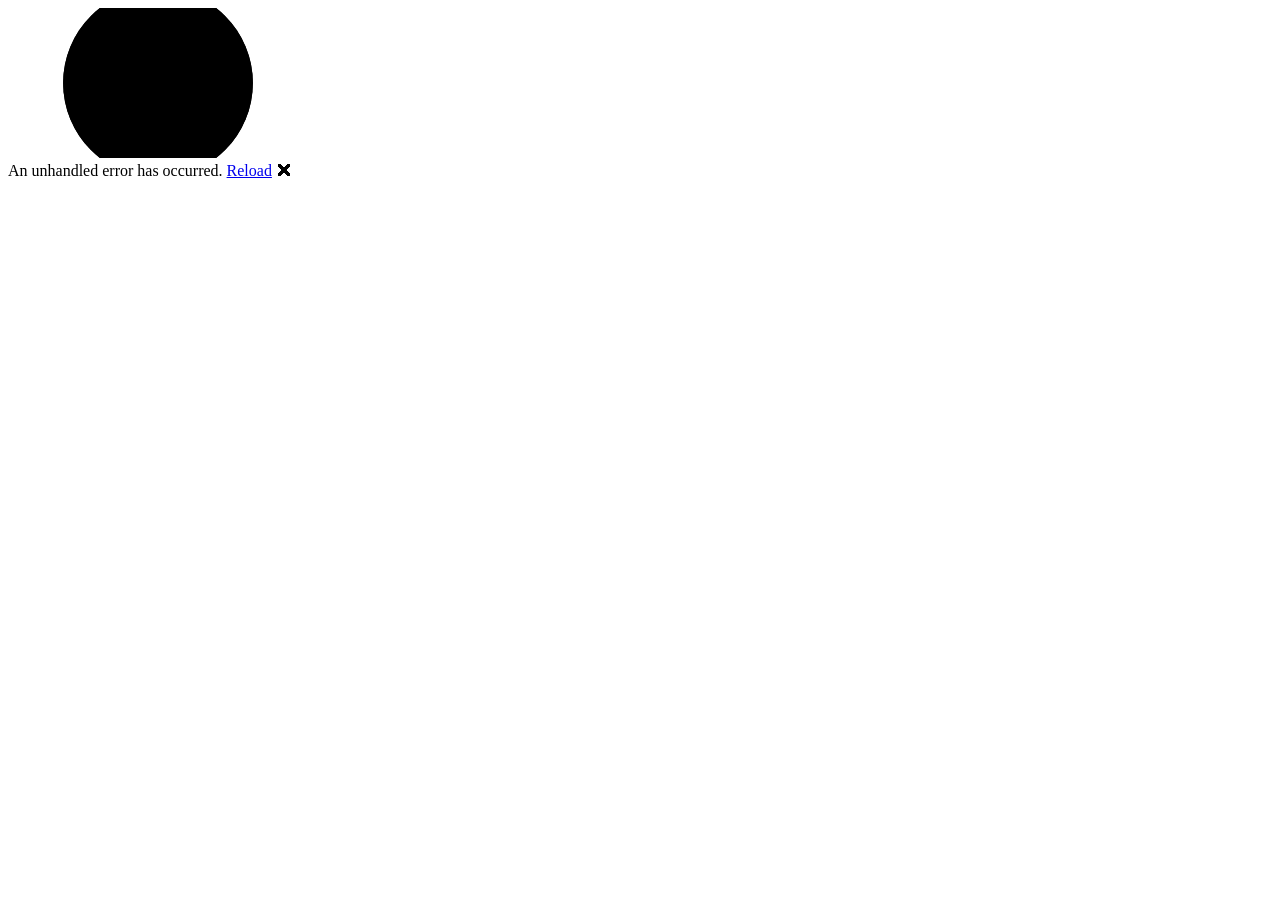
==== src/laget-web/wwwroot/index.html @ ce8af829 "Initial state: static Bantu infographic + placeholder start page Bevarer den statiske utgangspunktet" ====
<!DOCTYPE html>
<html lang="en">

<head>
    <meta charset="utf-8" />
    <meta name="viewport" content="width=device-width, initial-scale=1.0" />
    <title>LagetWeb</title>
    <base href="/" />
    <link rel="preload" id="webassembly" />
    <link rel="stylesheet" href="lib/bootstrap/dist/css/bootstrap.min.css" />
    <link rel="stylesheet" href="css/app.css" />
    <link rel="icon" type="image/png" href="favicon.png" />
    <link href="LagetWeb.styles.css" rel="stylesheet" />
    <script type="importmap"></script>
</head>

<body>
    <div id="app">
        <svg class="loading-progress">
            <circle r="40%" cx="50%" cy="50%" />
            <circle r="40%" cx="50%" cy="50%" />
        </svg>
        <div class="loading-progress-text"></div>
    </div>

    <div id="blazor-error-ui">
        An unhandled error has occurred.
        <a href="." class="reload">Reload</a>
        <span class="dismiss">🗙</span>
    </div>
    <script src="_framework/blazor.webassembly#[.{fingerprint}].js"></script>
</body>

</html>
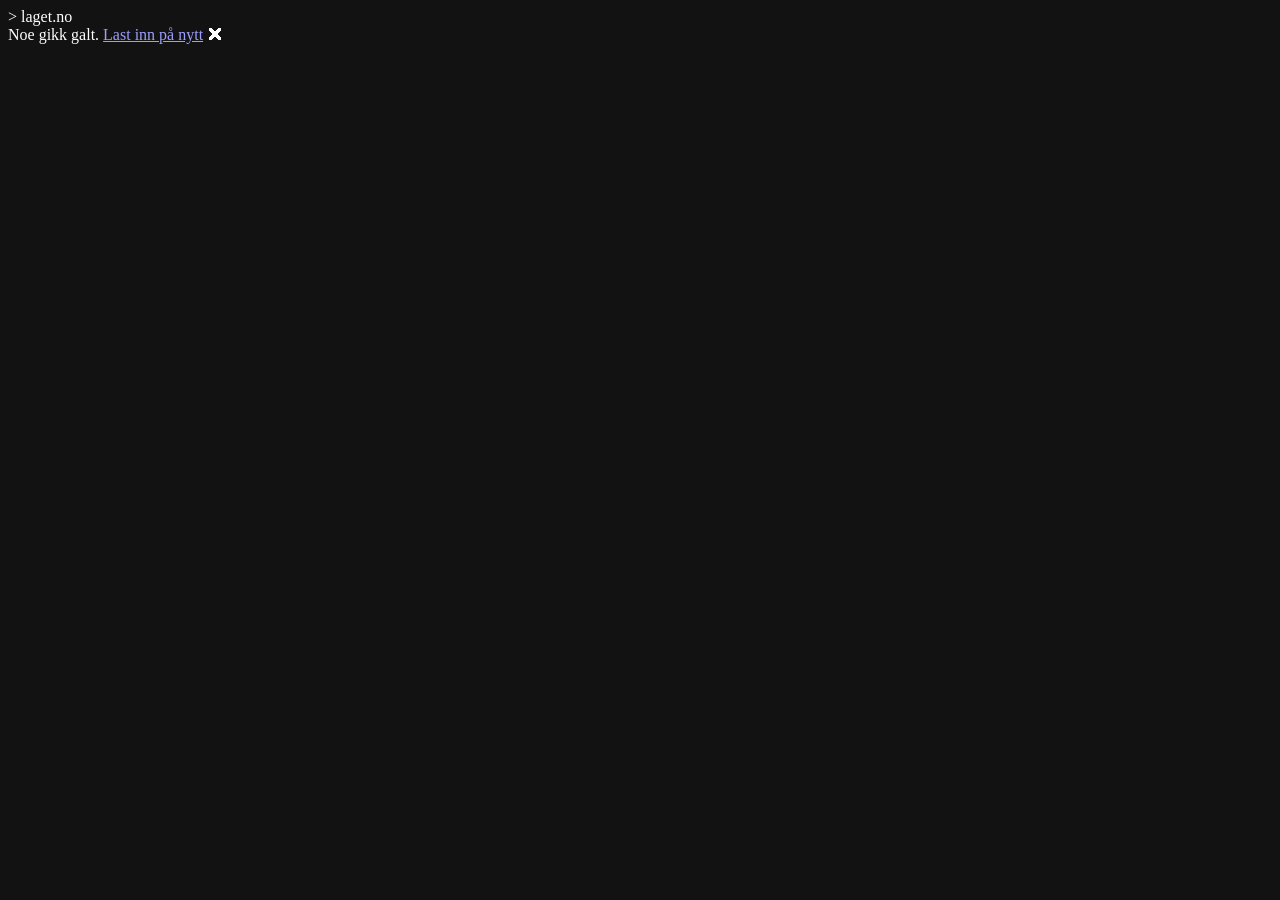
==== commit b1b67216: "Blazor WASM-startside i kode-editor-stil + GitHub Pages-deploy - Startside (_hei) med hero, syntaksf" ====
--- a/src/laget-web/wwwroot/index.html
+++ b/src/laget-web/wwwroot/index.html
@@ -1,13 +1,17 @@
 <!DOCTYPE html>
-<html lang="en">
+<html lang="nb">
 
 <head>
     <meta charset="utf-8" />
     <meta name="viewport" content="width=device-width, initial-scale=1.0" />
-    <title>LagetWeb</title>
+    <title>laget.no — informasjon &amp; nyttige ting</title>
+    <meta name="description" content="laget.no — en samling sider om ulike tema: historie, språk og andre nyttige ting." />
+    <meta name="color-scheme" content="dark" />
     <base href="/" />
     <link rel="preload" id="webassembly" />
-    <link rel="stylesheet" href="lib/bootstrap/dist/css/bootstrap.min.css" />
+    <link rel="preconnect" href="https://fonts.googleapis.com" />
+    <link rel="preconnect" href="https://fonts.gstatic.com" crossorigin />
+    <link href="https://fonts.googleapis.com/css2?family=Fira+Code:wght@400;500;600&display=swap" rel="stylesheet" />
     <link rel="stylesheet" href="css/app.css" />
     <link rel="icon" type="image/png" href="favicon.png" />
     <link href="LagetWeb.styles.css" rel="stylesheet" />
@@ -16,16 +20,15 @@
 
 <body>
     <div id="app">
-        <svg class="loading-progress">
-            <circle r="40%" cx="50%" cy="50%" />
-            <circle r="40%" cx="50%" cy="50%" />
-        </svg>
-        <div class="loading-progress-text"></div>
+        <div class="app-boot">
+            <span class="app-boot__prompt">&gt;</span> laget.no
+            <span class="app-boot__cursor"></span>
+        </div>
     </div>
 
     <div id="blazor-error-ui">
-        An unhandled error has occurred.
-        <a href="." class="reload">Reload</a>
+        Noe gikk galt.
+        <a href="." class="reload">Last inn på nytt</a>
         <span class="dismiss">🗙</span>
     </div>
     <script src="_framework/blazor.webassembly#[.{fingerprint}].js"></script>
--- a/src/laget-web/wwwroot/css/app.css
+++ b/src/laget-web/wwwroot/css/app.css
@@ -0,0 +1,373 @@
+/* ============================================================
+   laget.no — Grafitt-tema, kode-editor-stil
+   ============================================================ */
+
+:root {
+    --bg:        #0b0b0d;   /* sideflate            */
+    --panel:     #141417;   /* faner, statuslinje   */
+    --panel-2:   #0f0f12;   /* innfelte flater      */
+    --border:    #26262b;   /* hairlines            */
+    --muted:     #74747f;   /* dempet tekst         */
+    --text:      #e5e9f0;   /* hovedtekst           */
+
+    --orange:    #fea55f;   /* aksent / lenker      */
+    --green:     #43d9ad;   /* aksent / strenger    */
+    --indigo:    #4d5bce;   /* aksent / nøkkelord   */
+
+    --tab-h:     42px;
+    --status-h:  38px;
+    --content-max: 1180px;
+}
+
+* { margin: 0; padding: 0; box-sizing: border-box; }
+
+html, body { height: 100%; }
+
+body {
+    background: var(--bg);
+    color: var(--text);
+    font-family: "Fira Code", ui-monospace, "Cascadia Code", Consolas, "SF Mono", monospace;
+    font-size: 15px;
+    line-height: 1.6;
+    -webkit-font-smoothing: antialiased;
+    text-rendering: optimizeLegibility;
+}
+
+a { color: inherit; text-decoration: none; }
+
+::selection { background: rgba(254, 165, 95, 0.28); }
+
+/* ---------- boot-skjerm (før Blazor er lastet) ---------- */
+.app-boot {
+    position: fixed;
+    inset: 0;
+    display: flex;
+    align-items: center;
+    justify-content: center;
+    gap: 10px;
+    font-family: "Fira Code", ui-monospace, monospace;
+    color: var(--muted);
+    font-size: 18px;
+    background: var(--bg);
+}
+.app-boot__prompt { color: var(--indigo); }
+.app-boot__cursor {
+    width: 9px; height: 20px;
+    background: var(--orange);
+    display: inline-block;
+    animation: blink 1s steps(2, start) infinite;
+}
+@keyframes blink { 50% { opacity: 0; } }
+
+/* ============================================================
+   Vindus-skall: faner (topp) · innhold · statuslinje (bunn)
+   ============================================================ */
+.window {
+    display: flex;
+    flex-direction: column;
+    min-height: 100vh;
+}
+
+/* ---------- fane-linje ---------- */
+.tabbar {
+    display: flex;
+    align-items: stretch;
+    height: var(--tab-h);
+    background: var(--panel);
+    border-bottom: 1px solid var(--border);
+    font-size: 13.5px;
+    position: sticky;
+    top: 0;
+    z-index: 20;
+    overflow-x: auto;
+    scrollbar-width: none;
+}
+.tabbar::-webkit-scrollbar { display: none; }
+
+.tabbar__brand {
+    display: flex;
+    align-items: center;
+    padding: 0 20px;
+    color: var(--muted);
+    border-right: 1px solid var(--border);
+    white-space: nowrap;
+    flex-shrink: 0;
+}
+
+.tab {
+    display: flex;
+    align-items: center;
+    padding: 0 20px;
+    color: var(--muted);
+    border-right: 1px solid var(--border);
+    border-bottom: 2px solid transparent;
+    white-space: nowrap;
+    flex-shrink: 0;
+    transition: color 0.15s ease, background 0.15s ease;
+    cursor: pointer;
+}
+.tab:hover { color: var(--text); }
+.tab.active {
+    color: var(--text);
+    border-bottom-color: var(--orange);
+    background: var(--bg);
+}
+.tab--right {
+    margin-left: auto;
+    border-right: none;
+    border-left: 1px solid var(--border);
+}
+
+/* ---------- innholdsflate ---------- */
+.content {
+    position: relative;
+    flex: 1;
+    overflow: hidden;
+    display: flex;
+    flex-direction: column;
+}
+/* svake glød-flekker i bakgrunnen */
+.content::before,
+.content::after {
+    content: "";
+    position: absolute;
+    border-radius: 50%;
+    pointer-events: none;
+    z-index: 0;
+    filter: blur(10px);
+}
+.content::before {
+    width: 46vw; height: 46vw;
+    top: -18vw; right: 4vw;
+    background: radial-gradient(circle, rgba(67, 217, 173, 0.10) 0%, rgba(67, 217, 173, 0) 68%);
+}
+.content::after {
+    width: 42vw; height: 42vw;
+    bottom: -20vw; left: 8vw;
+    background: radial-gradient(circle, rgba(77, 91, 206, 0.14) 0%, rgba(77, 91, 206, 0) 68%);
+}
+.content__inner {
+    position: relative;
+    z-index: 1;
+    width: 100%;
+    max-width: var(--content-max);
+    margin: 0 auto;
+    padding: clamp(28px, 5vw, 64px) clamp(20px, 5vw, 56px);
+    flex: 1;
+}
+
+/* ---------- statuslinje ---------- */
+.statusbar {
+    display: flex;
+    align-items: stretch;
+    height: var(--status-h);
+    background: var(--panel);
+    border-top: 1px solid var(--border);
+    font-size: 12.5px;
+    color: var(--muted);
+    position: sticky;
+    bottom: 0;
+    z-index: 20;
+    overflow-x: auto;
+    scrollbar-width: none;
+}
+.statusbar::-webkit-scrollbar { display: none; }
+.statusbar__label {
+    display: flex;
+    align-items: center;
+    padding: 0 18px;
+    border-right: 1px solid var(--border);
+    white-space: nowrap;
+    flex-shrink: 0;
+}
+.statusbar__link {
+    display: flex;
+    align-items: center;
+    gap: 7px;
+    padding: 0 16px;
+    border-right: 1px solid var(--border);
+    white-space: nowrap;
+    flex-shrink: 0;
+    transition: color 0.15s ease, background 0.15s ease;
+}
+.statusbar__link:hover { color: var(--text); background: var(--bg); }
+.statusbar__spacer { flex: 1; min-width: 12px; }
+.statusbar__end {
+    display: flex;
+    align-items: center;
+    padding: 0 18px;
+    border-left: 1px solid var(--border);
+    white-space: nowrap;
+    flex-shrink: 0;
+}
+.statusbar__end .dot { color: var(--green); margin-right: 7px; }
+
+/* ============================================================
+   Delte tekst-elementer
+   ============================================================ */
+.prompt { color: var(--indigo); }
+.accent { color: var(--orange); }
+.green  { color: var(--green); }
+.comment { color: var(--muted); }
+
+.eyebrow {
+    color: var(--muted);
+    font-size: 13px;
+}
+
+h1.hero {
+    font-size: clamp(2.4rem, 6vw, 3.8rem);
+    font-weight: 600;
+    line-height: 1.05;
+    letter-spacing: -0.01em;
+    margin: 6px 0 10px;
+}
+h1.hero .dot { color: var(--orange); }
+
+.hero-sub {
+    color: var(--indigo);
+    font-size: clamp(1rem, 2.2vw, 1.15rem);
+    margin-bottom: 8px;
+}
+
+/* generisk sideoverskrift for undersider */
+.page-title {
+    font-size: clamp(1.6rem, 4vw, 2.2rem);
+    font-weight: 600;
+    margin-bottom: 6px;
+}
+.page-title .prompt { margin-right: 10px; }
+.page-lead {
+    color: var(--muted);
+    max-width: 62ch;
+    margin-bottom: 34px;
+}
+
+/* ============================================================
+   Forsiden (_hei)
+   ============================================================ */
+.hei {
+    display: grid;
+    grid-template-columns: minmax(0, 1.15fr) minmax(0, 0.85fr);
+    gap: clamp(28px, 5vw, 60px);
+    align-items: start;
+}
+
+/* kodeblokk som lister temaene */
+.codeblock {
+    margin-top: 30px;
+    font-size: 14px;
+    line-height: 1.9;
+}
+.codeblock .ln { display: block; white-space: pre-wrap; }
+.codeblock .ln--indent { padding-left: 2ch; }
+.codeblock a.tema-link {
+    border-bottom: 1px dashed transparent;
+    transition: border-color 0.15s ease;
+}
+.codeblock a.tema-link:hover { border-bottom-color: var(--orange); }
+.codeblock .coming { color: var(--muted); }
+
+.hint {
+    margin-top: 26px;
+    color: var(--muted);
+    font-size: 13px;
+}
+.hint kbd {
+    font-family: inherit;
+    background: var(--panel);
+    border: 1px solid var(--border);
+    border-radius: 4px;
+    padding: 1px 7px;
+    color: var(--text);
+    font-size: 12px;
+}
+
+/* ============================================================
+   Tema-utforsker (_tema)
+   ============================================================ */
+.tema-grid {
+    display: grid;
+    grid-template-columns: repeat(auto-fill, minmax(300px, 1fr));
+    gap: 18px;
+}
+.tema-card {
+    display: block;
+    background: var(--panel);
+    border: 1px solid var(--border);
+    border-radius: 10px;
+    padding: 20px 22px;
+    transition: transform 0.15s ease, border-color 0.15s ease;
+}
+.tema-card:hover {
+    transform: translateY(-3px);
+    border-color: rgba(254, 165, 95, 0.45);
+}
+.tema-card__head {
+    display: flex;
+    align-items: center;
+    gap: 9px;
+    color: var(--muted);
+    font-size: 12.5px;
+    margin-bottom: 10px;
+}
+.tema-card__head .ico { color: var(--green); }
+.tema-card__title {
+    font-size: 1.25rem;
+    font-weight: 600;
+    margin-bottom: 8px;
+}
+.tema-card__desc { color: var(--muted); font-size: 13.5px; line-height: 1.65; }
+.tema-card__go {
+    margin-top: 14px;
+    color: var(--orange);
+    font-size: 13px;
+}
+.tema-card--coming {
+    border-style: dashed;
+    background: transparent;
+    opacity: 0.7;
+}
+.tema-card--coming:hover { transform: none; border-color: var(--border); }
+
+/* generisk "kort" for om/kontakt */
+.panel {
+    background: var(--panel);
+    border: 1px solid var(--border);
+    border-radius: 10px;
+    padding: clamp(20px, 3vw, 30px);
+    max-width: 70ch;
+}
+.panel p + p { margin-top: 14px; }
+.panel a.inline { color: var(--orange); border-bottom: 1px dashed rgba(254,165,95,0.5); }
+.panel a.inline:hover { border-bottom-style: solid; }
+
+.kv { margin-top: 18px; display: grid; grid-template-columns: max-content 1fr; gap: 8px 20px; font-size: 14px; }
+.kv dt { color: var(--muted); }
+.kv dd a { color: var(--orange); }
+.kv dd a:hover { text-decoration: underline; }
+
+/* ============================================================
+   Blazor feil-UI
+   ============================================================ */
+#blazor-error-ui {
+    display: none;
+    position: fixed;
+    bottom: 0; left: 0; right: 0;
+    z-index: 1000;
+    padding: 12px 20px;
+    background: #2a1215;
+    color: #ff9d92;
+    border-top: 1px solid #5c2b2e;
+    font-size: 13px;
+}
+#blazor-error-ui .reload { color: var(--orange); text-decoration: underline; margin: 0 8px; }
+#blazor-error-ui .dismiss { cursor: pointer; float: right; }
+
+/* ============================================================
+   Mobil-fallback (desktop først)
+   ============================================================ */
+@media (max-width: 900px) {
+    .hei { grid-template-columns: 1fr; }
+    .tabbar__brand { display: none; }
+}
